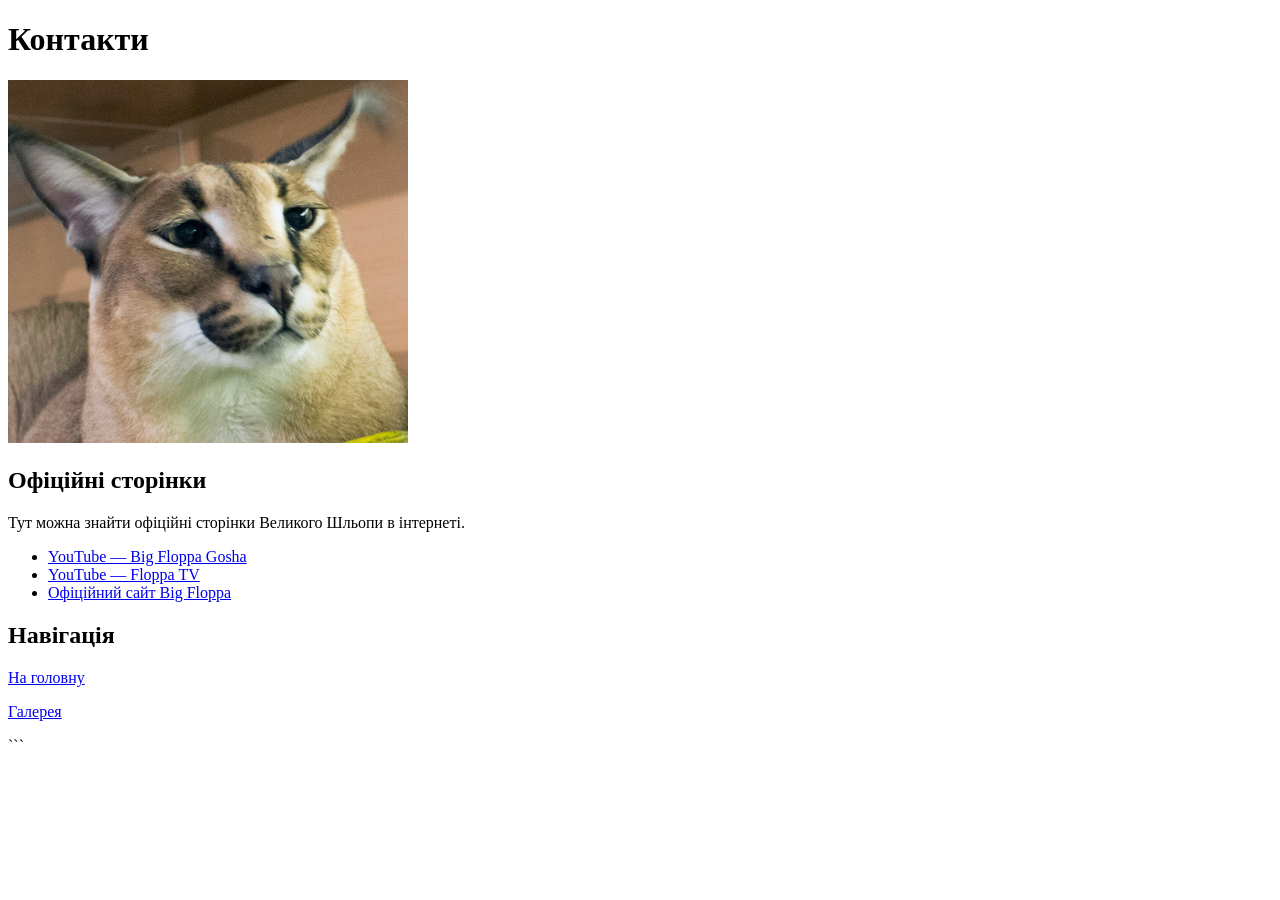
==== pages/contact.html @ 3f114846 "Create personal HTML page" ====
<!DOCTYPE html>
<html lang="uk">
<head>
    <meta charset="UTF-8">
    <title>Контакти — Великий Шльопа</title>
</head>
<body>

    <h1>Контакти</h1>

    <img src="../photo/floppa2.jpg" alt="Великий Шльопа" width="400">

    <h2>Офіційні сторінки</h2>

    <p>
        Тут можна знайти офіційні сторінки Великого Шльопи в інтернеті.
    </p>

    <ul>
        <li>
            <a href="https://www.youtube.com/@BigFloppa.Gosher">
                YouTube — Big Floppa Gosha
            </a>
        </li>

        <li>
            <a href="https://www.youtube.com/@floppatvofficial">
                YouTube — Floppa TV
            </a>
        </li>

        <li>
            <a href="https://bigfloppaofficial.com/">
                Офіційний сайт Big Floppa
            </a>
        </li>
    </ul>

    <h2>Навігація</h2>

    <p>
        <a href="../index.html">На головну</a>
    </p>

    <p>
        <a href="gallery.html">Галерея</a>
    </p>

</body>
</html>
```
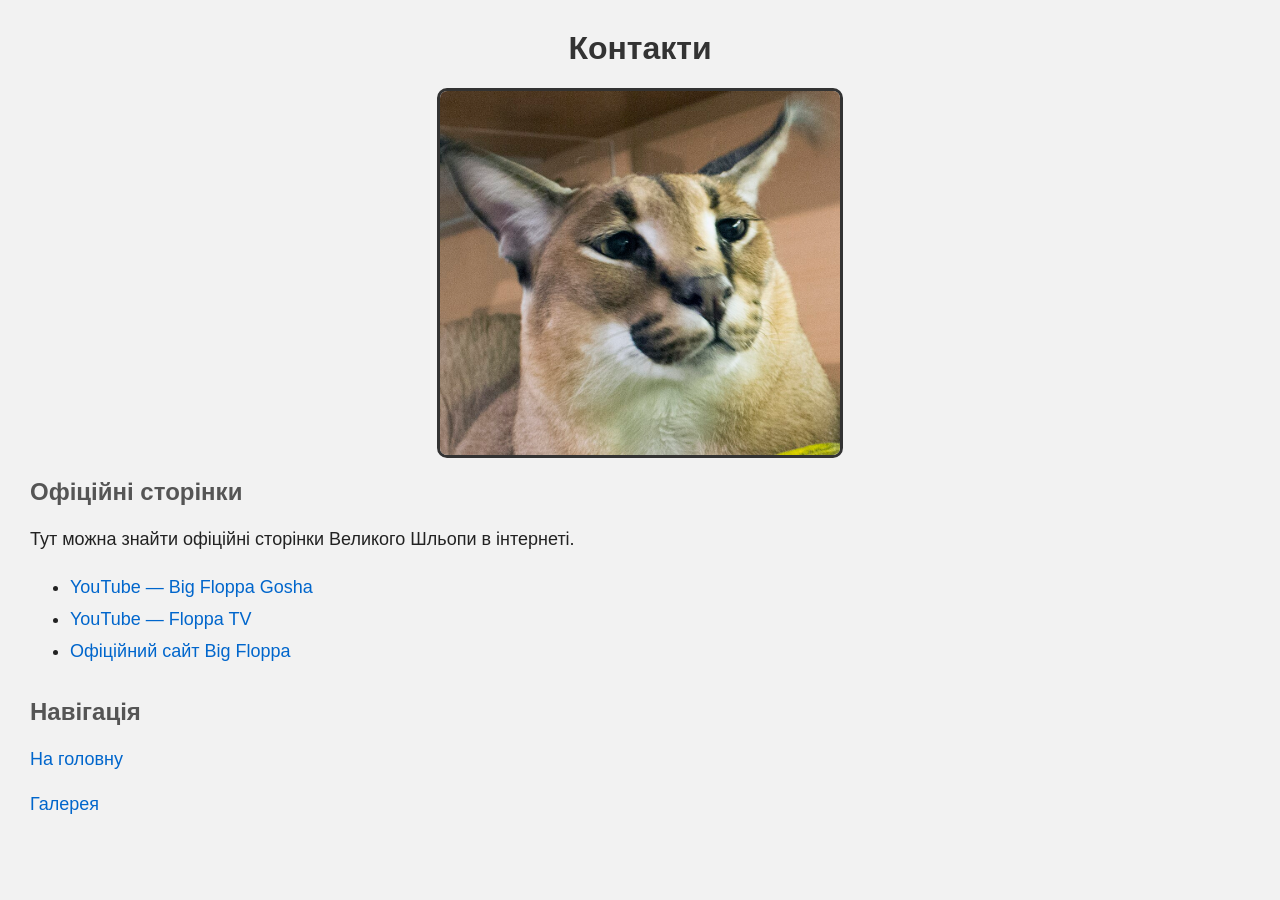
==== commit 00765ed1: "DZ-22.1 CSS" ====
--- a/pages/contact.html
+++ b/pages/contact.html
@@ -3,14 +3,15 @@
 <head>
     <meta charset="UTF-8">
     <title>Контакти — Великий Шльопа</title>
+    <link rel="stylesheet" href="../style.css">
 </head>
-<body>
+<body class="contact-page">
 
-    <h1>Контакти</h1>
+    <h1 class="page-title">Контакти</h1>
 
-    <img src="../photo/floppa2.jpg" alt="Великий Шльопа" width="400">
+    <img class="main-photo" src="../photo/floppa2.jpg" alt="Великий Шльопа" width="400">
 
-    <h2>Офіційні сторінки</h2>
+    <h2 class="section-title">Офіційні сторінки</h2>
 
     <p>
         Тут можна знайти офіційні сторінки Великого Шльопи в інтернеті.
@@ -36,7 +37,7 @@
         </li>
     </ul>
 
-    <h2>Навігація</h2>
+    <h2 class="navigation-title">Навігація</h2>
 
     <p>
         <a href="../index.html">На головну</a>
@@ -46,6 +47,5 @@
         <a href="gallery.html">Галерея</a>
     </p>
 
-</body>
-</html>
-```
+<body>
+</html>
--- a/style.css
+++ b/style.css
@@ -0,0 +1,57 @@
+body {
+    background-color: #f2f2f2;
+    color: #222222;
+    font-family: Arial, sans-serif;
+    margin: 30px;
+}
+
+h1 {
+    color: #333333;
+    text-align: center;
+}
+
+h2 {
+    color: #555555;
+}
+
+p {
+    font-size: 18px;
+    line-height: 1.5;
+}
+
+img {
+    border-radius: 10px;
+    border: 3px solid #333333;
+}
+
+a {
+    color: #0066cc;
+    text-decoration: none;
+}
+
+a:hover {
+    text-decoration: underline;
+}
+
+ul, ol {
+    font-size: 18px;
+    line-height: 1.8;
+}
+
+.main-page {
+    max-width: 900px;
+    margin: 30px auto;
+}
+
+.main-title {
+    font-size: 40px;
+}
+
+.main-photo {
+    display: block;
+    margin: 20px auto;
+}
+
+.navigation-title {
+    margin-top: 30px;
+}
